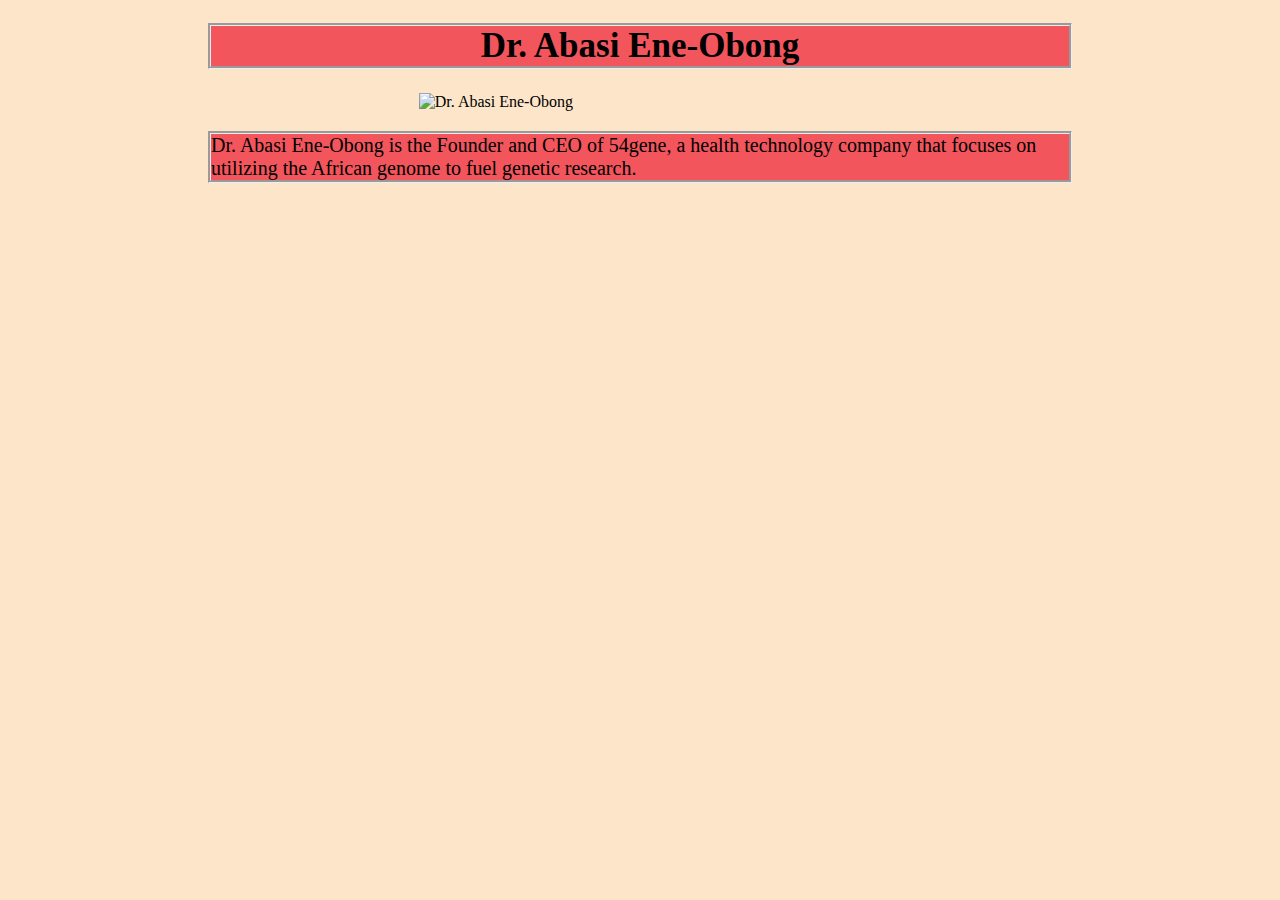
==== index.html @ d43f0828 "Add files via upload" ====
<!--This code was done by Aaron Dudor-->

<!DOCTYPE html>
<html>
<head>
<style>
body {
	background-color:#FDE5C9;
}
div {
	padding-left: 200px;
	padding-right: 200px;
}
.center {
  display: block;
  margin-left: auto;
  margin-right: auto;
  width: 35%;
}
h1{
	font-family: Trebuchet MS;
	font-size: 35px;
	background-color: #f2555c;
	border-style: groove;
	text-align: center;
}
p {
	font-family: Trebuchet MS;
	font-size: 20px;
	background-color: #f2555c;
	border-style: groove;
}
</style>
<title> Dr. Abasi Ene-Obong </title>
</head>

<body>
<div><h1> Dr. Abasi Ene-Obong </h1></div>
<img src="40_Healthcare_Ene-Obong.jpg" alt="Dr. Abasi Ene-Obong" class="center">
<div><p> Dr. Abasi Ene-Obong is the Founder and CEO of 54gene, a health technology company that focuses on utilizing
the African genome to fuel genetic research. </p></div>
</body>
</html>
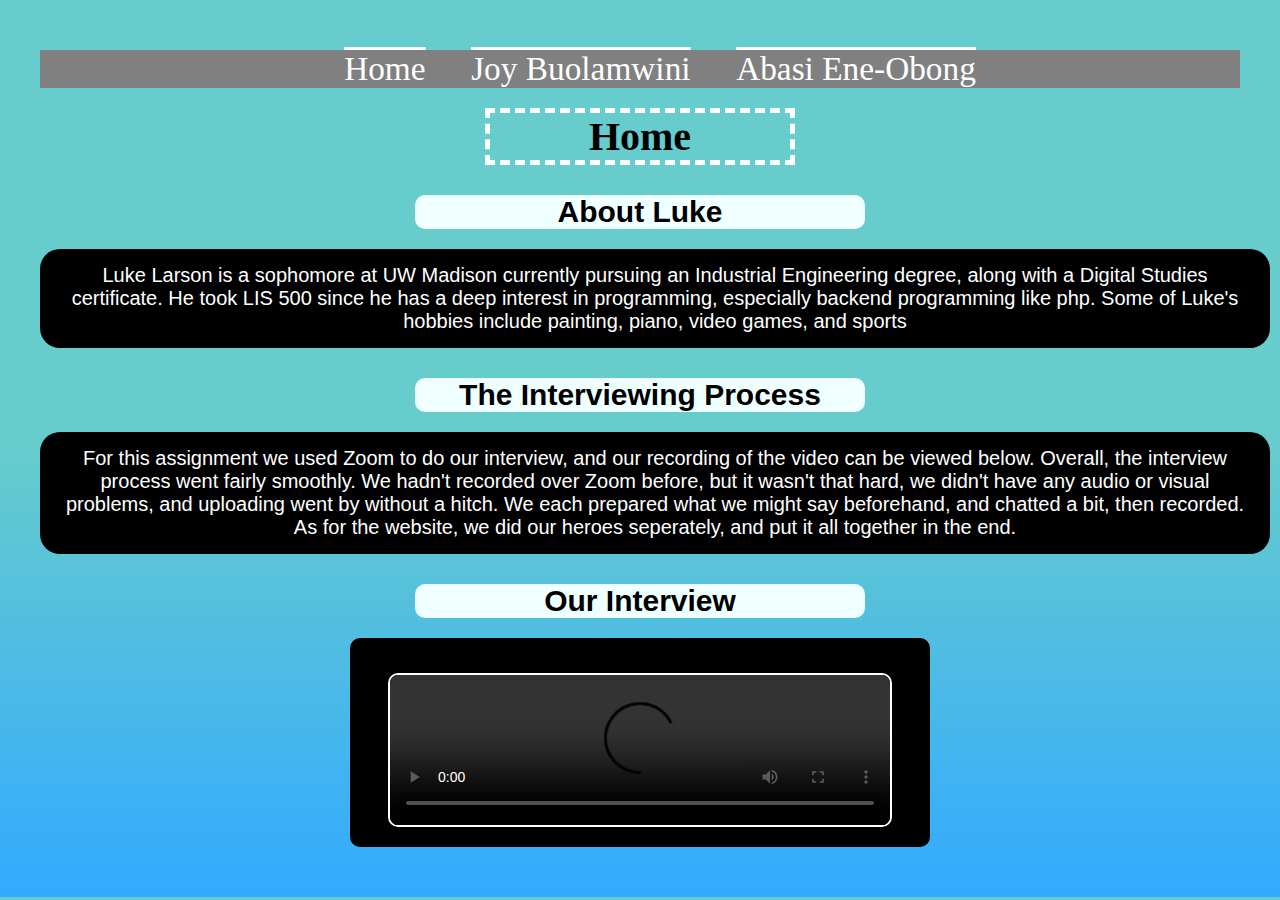
==== commit f6ef4505: "Add files via upload" ====
--- a/index.html
+++ b/index.html
@@ -1,43 +1,44 @@
-<!--This code was done by Aaron Dudor-->
+<!DOCTYPE html>
+<html lang="en">
 
-<!DOCTYPE html>
-<html>
-<head>
-<style>
-body {
-	background-color:#FDE5C9;
-}
-div {
-	padding-left: 200px;
-	padding-right: 200px;
-}
-.center {
-  display: block;
-  margin-left: auto;
-  margin-right: auto;
-  width: 35%;
-}
-h1{
-	font-family: Trebuchet MS;
-	font-size: 35px;
-	background-color: #f2555c;
-	border-style: groove;
-	text-align: center;
-}
-p {
-	font-family: Trebuchet MS;
-	font-size: 20px;
-	background-color: #f2555c;
-	border-style: groove;
-}
-</style>
-<title> Dr. Abasi Ene-Obong </title>
-</head>
+	
+	
+	<head>
+		<meta charset="UTF-8">
+		<link rel="stylesheet" href="master.css">
+		<title> My Webpage </title>
+	</head>
+	<body>
+		<nav>
+			<ul>
+			<li><a href="index.html" title = "Home Page">Home</a></li>
+			<!--<li><a href="about.html" title = "About">About</a></li>-->
+			<li><a href="JoyBuolamwini.html" title = "Joy Buolamwini">Joy Buolamwini</a></li>
+			<li><a href="Abasi.html" title = "Joy Buolamwini">Abasi Ene-Obong</a></li>
+			</ul>
+		</nav>
 
-<body>
-<div><h1> Dr. Abasi Ene-Obong </h1></div>
-<img src="40_Healthcare_Ene-Obong.jpg" alt="Dr. Abasi Ene-Obong" class="center">
-<div><p> Dr. Abasi Ene-Obong is the Founder and CEO of 54gene, a health technology company that focuses on utilizing
-the African genome to fuel genetic research. </p></div>
-</body>
+
+		<h1>Home</h1>
+		<section id="about">
+		<div>
+		<h2>About Luke</h2>
+		<p>Luke Larson is a sophomore at UW Madison currently pursuing an Industrial Engineering degree, along with a Digital Studies certificate. He took LIS 500 since he has a deep interest
+			in programming, especially backend programming like php. Some of Luke's hobbies include painting, piano, video games, and sports</p>
+		</div>
+		</section>
+		
+		<section id="interview">
+		<h2>The Interviewing Process</h2>
+		<p><t>For this assignment we used Zoom to do our interview, and our recording of the video can be viewed below. Overall, the interview process went fairly smoothly.
+			We hadn't recorded over Zoom before, but it wasn't that hard, we didn't have any audio or visual problems, and uploading went by without a hitch. We each prepared what we might say 
+			beforehand, and chatted a bit, then recorded. As for the website, we did our heroes seperately, and put it all together in the end.</p>
+		</section>
+		
+		<section>
+		<h2>Our Interview</h2>
+		<p id="vidBox"><video src=TechHeroes.mp4 controls width=500 id=vid></video></p>
+		</section>
+
+	</body>
 </html>--- a/master.css
+++ b/master.css
@@ -0,0 +1,225 @@
+
+
+body{text-align: center;
+  width: 1200px;
+  padding:30px;
+  font-size: 20px;
+  font-family: sans-serif;
+  min-height: 670px;
+  margin:0 auto;
+  background-color:lightblue;
+  background: linear-gradient(to bottom, #66CCCC 50%, #33AAFF 100%);
+
+  length: 1000px;
+}
+nav{
+  background-color: grey;
+}
+nav li{padding: 10px;
+   font-size: 25pt;
+   font-family: Impact;
+   display:inline;
+   color: white;
+
+ }
+
+h1{
+  margin: auto;
+  width: 300px;
+  border: 5px dashed white;
+  font-family: Impact;
+  text-align: center;
+  position: center;
+}
+h2{
+  background-color: azure;
+  text-align: center;
+  width: 450px;
+  margin: auto;
+  margin-top: 30px;
+  border-radius: 10px;
+}
+
+h3{
+  font-size: 36px;
+  background-color: #66CCCC;
+  color: black;
+  text-shadow: 0 1px 2px white;
+  text-align: center;
+  width: 500px;
+  margin: auto;
+  margin-top: 20px;
+  margin-bottom: 20px;
+  border-radius: 10px;
+  box-shadow: 0px 3px 3px #777777;
+
+}
+
+.homeImage{
+  width:960px;
+}
+
+.h2about{
+  background-color: azure;
+  text-align: center;
+  width: 350px;
+  margin: auto;
+  margin-top: 30px;
+  border-radius: 10px;
+}
+
+.left{
+  float: left;
+  height:auto;
+  margin-top: 50px;
+  margin-left:50px;
+  border: 5px solid white;
+  border-radius: 30px;
+  background-color: #33AAAA;
+  width:450px;
+
+}
+.right{
+  float:right;
+  height:auto;
+  margin-top: 50px;
+  margin-right:100px;
+  border: 5px solid white;
+  border-radius: 30px;
+  background-color: #33AAAA;
+  width: 500px;
+
+}
+p{background-size: contain;
+  padding: 15px;
+  /*height: 90%;*/
+  display: block;
+  border-radius: 20px ;
+  align-content: center;
+  margin-left: auto;
+  margin-right: auto;
+  width: 1200px;
+  color:white;
+  font-family: "Helvetica", "TimesNewRoman";
+  background-color:black;
+}
+#Achievements{
+	background: black;
+	color: white;
+	width: 1230px;
+	border-radius: 20px;
+	padding-right: 20px;
+}
+
+#vid{
+  margin-top: 20px;
+  border: 2px solid white;
+  border-radius: 10px;
+}
+#vidBox{
+  margin-top: 20px;
+  width: 550px;
+  border-radius: 10px;
+  background-color: dark gray;
+}
+
+
+.inline{
+  overflow:auto;
+  display: inline-block;
+  text-align: center;
+  padding: 0px;
+  margin: 30px;
+  width:350px;
+  height: 200px;
+  background-color: white;
+  border-radius: 30px;
+
+}
+.contact{
+  width:250px;
+  margin: 0px 0px 10px 35px;
+}
+.h2contact{
+  background-color: #66CCCCAA;
+  width: 280px;
+  margin-top: 30px;
+  border-radius: 10px 10px 0px 0px;
+}
+
+.img2{
+  float:left;
+    border: 5px;
+  margin-right: 30px;
+  background-color: lightgrey;
+  padding: 10px;
+}
+.img3{
+  float:right;
+  margin-left: 30px;
+  background-color: lightgrey;
+  padding: 10px;
+  border: 3px;
+}
+
+
+a{
+  color: white;
+  border-color: black;
+  text-decoration: overline;
+  padding: 10px;
+
+}
+a:hover{
+color: #8844EE;
+  text-decoration-color: #8844EE;
+}
+
+figure{
+  display: block;
+background-color: lightgrey;
+margin: auto;
+padding: 10px;
+}
+
+img{
+  padding: 10px;
+  border: 50px;
+  border-color: darkblue;
+}
+div{
+  width: auto;
+}
+hr{
+height: 10px;
+background-color: orange;
+}
+  .clearfix{
+    overflow: auto;
+    align-content: center;
+    width: 960;
+    background-color: #66CCCCAA;
+    border-radius: 20px;
+
+  }
+  .caption {
+    font-size: 22px;
+     width: auto;
+     margin-top: 60px;
+     margin-left: 20px;
+     margin-right: 20px;
+     background-color:#66CCCC;
+     box-shadow: 0px 5px 10px #777777;
+ }
+ .caption1 {
+   font-size: 24px;
+    width: auto;
+    padding-left: 20px;
+    padding-right: 20px;
+    margin-top: 80px;
+    margin-left: 50px;
+    margin-right: 550px;
+    background-color:#66CCCC;
+    box-shadow: 0px 5px 10px #777777;
+
+}
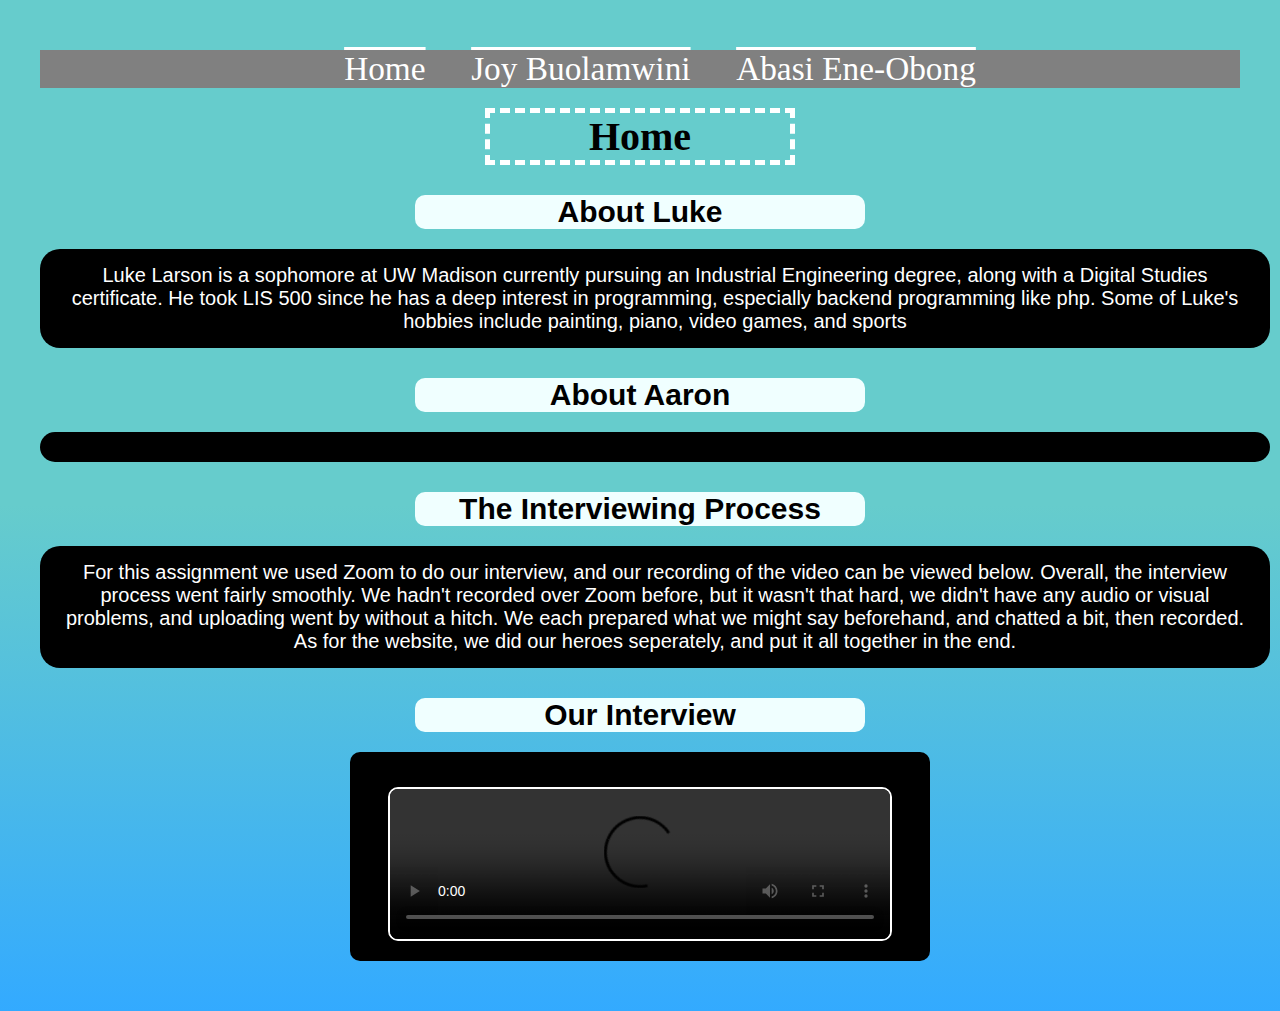
==== commit c6018dc4: "Update index.html" ====
--- a/index.html
+++ b/index.html
@@ -26,6 +26,11 @@
 		<p>Luke Larson is a sophomore at UW Madison currently pursuing an Industrial Engineering degree, along with a Digital Studies certificate. He took LIS 500 since he has a deep interest
 			in programming, especially backend programming like php. Some of Luke's hobbies include painting, piano, video games, and sports</p>
 		</div>
+			
+		<div>
+		<h2>About Aaron</h2>
+		<p></p>
+		</div>
 		</section>
 		
 		<section id="interview">
@@ -41,4 +46,4 @@
 		</section>
 
 	</body>
-</html>+</html>
--- a/master.css
+++ b/master.css
@@ -55,41 +55,6 @@
 
 }
 
-.homeImage{
-  width:960px;
-}
-
-.h2about{
-  background-color: azure;
-  text-align: center;
-  width: 350px;
-  margin: auto;
-  margin-top: 30px;
-  border-radius: 10px;
-}
-
-.left{
-  float: left;
-  height:auto;
-  margin-top: 50px;
-  margin-left:50px;
-  border: 5px solid white;
-  border-radius: 30px;
-  background-color: #33AAAA;
-  width:450px;
-
-}
-.right{
-  float:right;
-  height:auto;
-  margin-top: 50px;
-  margin-right:100px;
-  border: 5px solid white;
-  border-radius: 30px;
-  background-color: #33AAAA;
-  width: 500px;
-
-}
 p{background-size: contain;
   padding: 15px;
   /*height: 90%;*/
@@ -135,31 +100,6 @@
   background-color: white;
   border-radius: 30px;
 
-}
-.contact{
-  width:250px;
-  margin: 0px 0px 10px 35px;
-}
-.h2contact{
-  background-color: #66CCCCAA;
-  width: 280px;
-  margin-top: 30px;
-  border-radius: 10px 10px 0px 0px;
-}
-
-.img2{
-  float:left;
-    border: 5px;
-  margin-right: 30px;
-  background-color: lightgrey;
-  padding: 10px;
-}
-.img3{
-  float:right;
-  margin-left: 30px;
-  background-color: lightgrey;
-  padding: 10px;
-  border: 3px;
 }
 
 
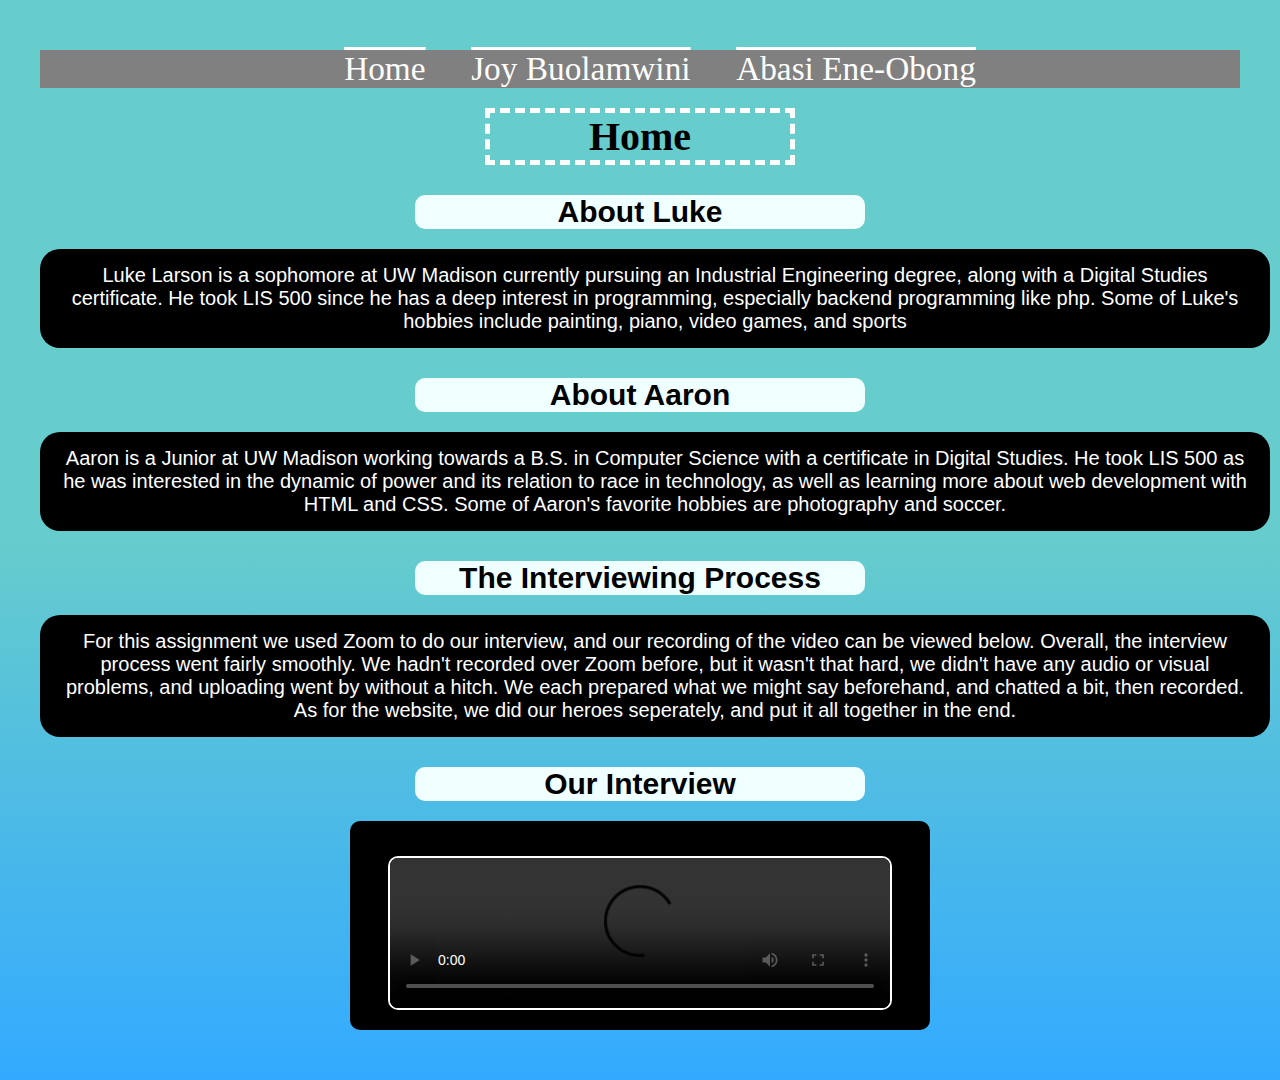
==== commit a222a2fa: "Update index.html" ====
--- a/index.html
+++ b/index.html
@@ -29,7 +29,8 @@
 			
 		<div>
 		<h2>About Aaron</h2>
-		<p></p>
+		<p> Aaron is a Junior at UW Madison working towards a B.S. in Computer Science with a certificate in Digital Studies. He took LIS 500 as he was interested in the dynamic of power
+			and its relation to race in technology, as well as learning more about web development with HTML and CSS. Some of Aaron's favorite hobbies are photography and soccer.</p>
 		</div>
 		</section>
 		
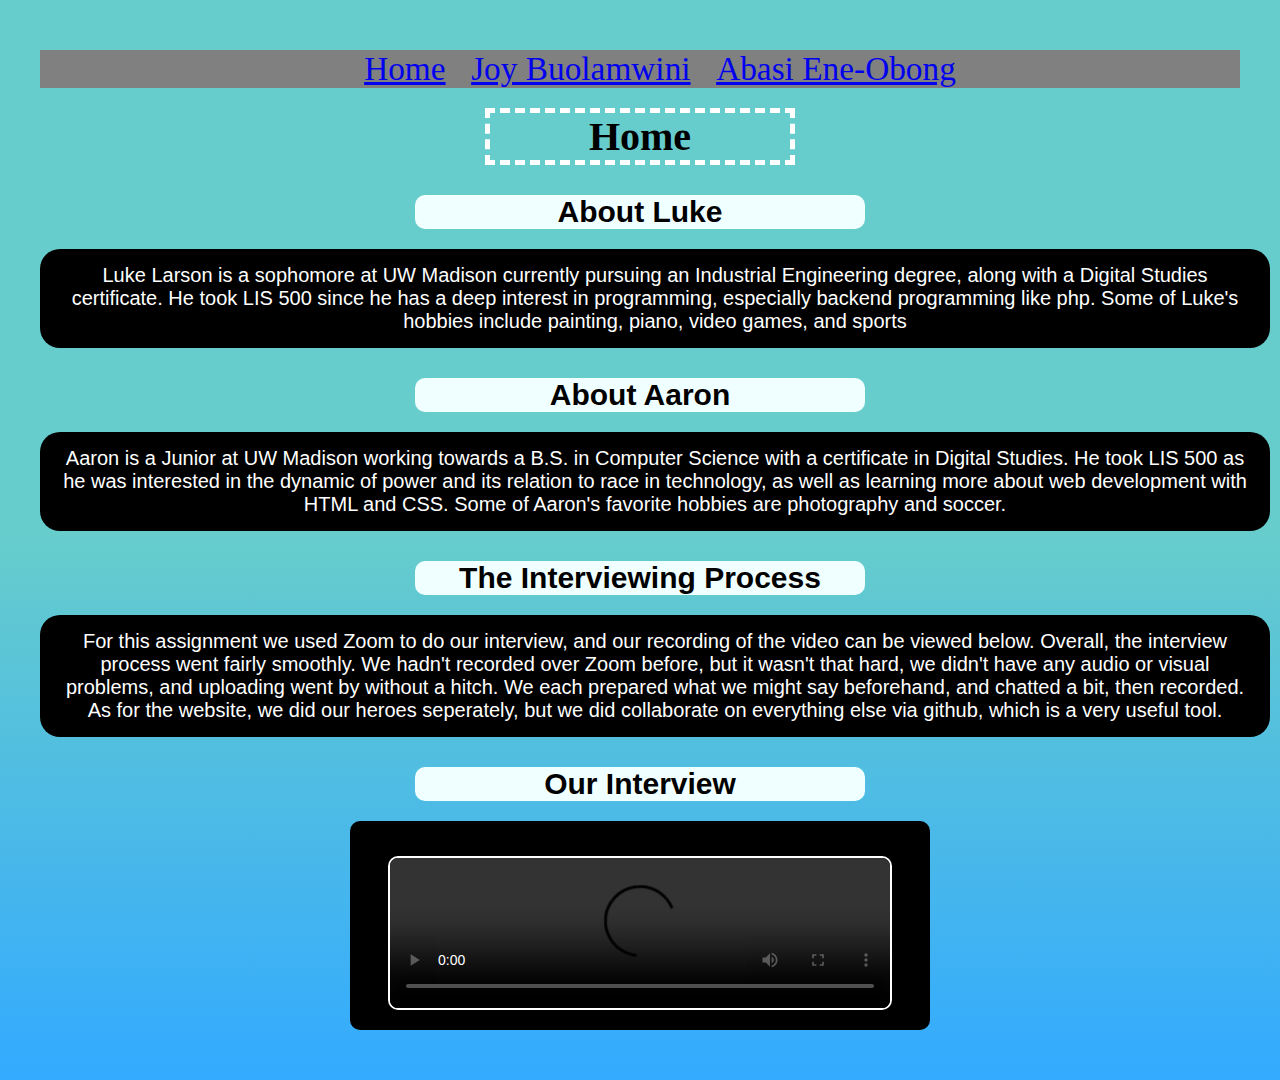
==== commit 0ddbd12a: "Update index.html" ====
--- a/index.html
+++ b/index.html
@@ -38,7 +38,7 @@
 		<h2>The Interviewing Process</h2>
 		<p><t>For this assignment we used Zoom to do our interview, and our recording of the video can be viewed below. Overall, the interview process went fairly smoothly.
 			We hadn't recorded over Zoom before, but it wasn't that hard, we didn't have any audio or visual problems, and uploading went by without a hitch. We each prepared what we might say 
-			beforehand, and chatted a bit, then recorded. As for the website, we did our heroes seperately, and put it all together in the end.</p>
+			beforehand, and chatted a bit, then recorded. As for the website, we did our heroes seperately, but we did collaborate on everything else via github, which is a very useful tool.</p>
 		</section>
 		
 		<section>
--- a/master.css
+++ b/master.css
@@ -102,6 +102,12 @@
 
 }
 
+.center {
+	display: block;
+	margin-left: auto;
+	margin-right: auto;
+	width: 35%;
+
 
 a{
   color: white;
